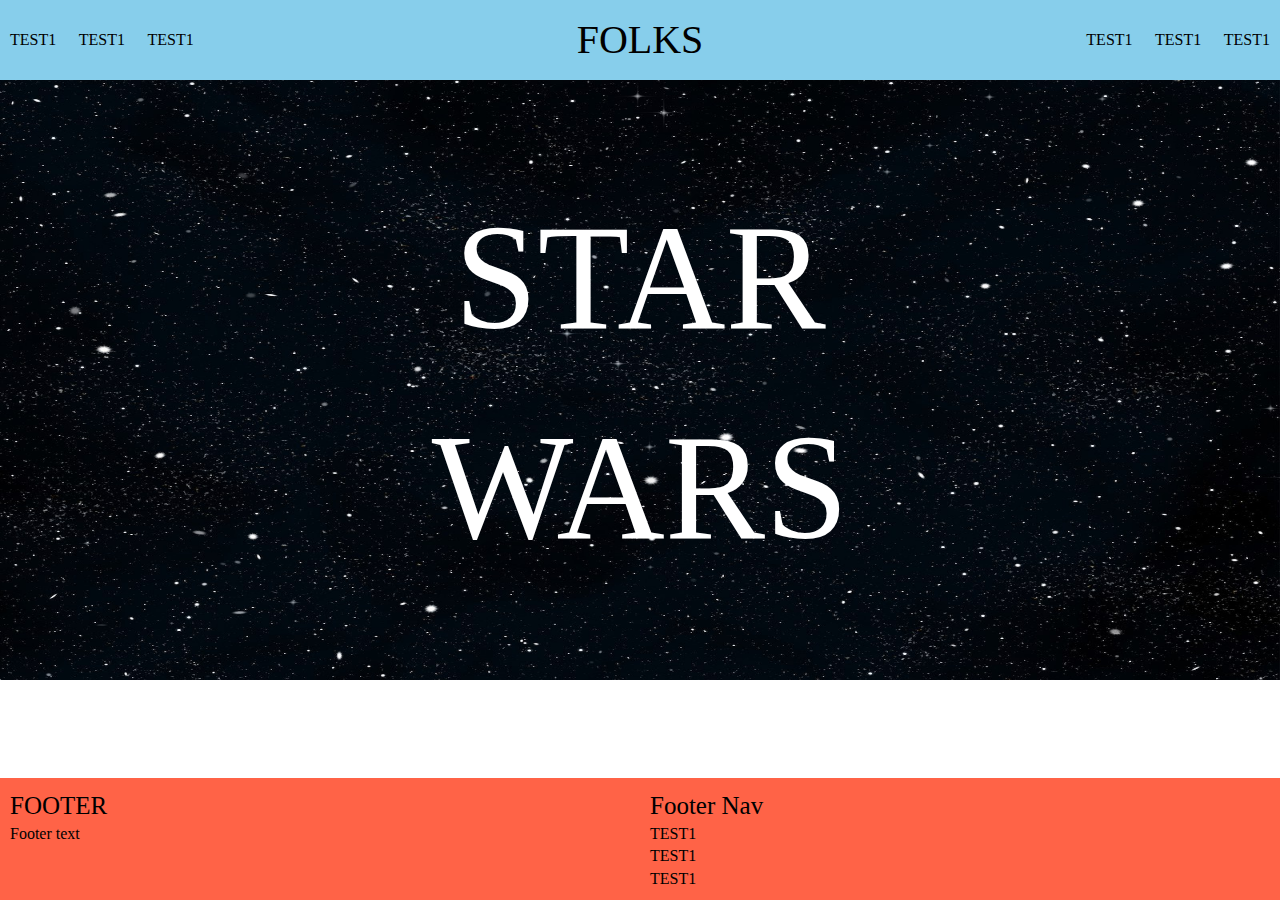
==== index.html @ 4187740d "add fetch function for persons" ====
<!DOCTYPE html>
<html lang="en">
  <head>
    <meta charset="UTF-8" />
    <meta name="viewport" content="width=device-width, initial-scale=1.0" />
    <link rel="stylesheet" href="variables.css" />
    <link rel="stylesheet" href="global.css" />
    <link rel="stylesheet" href="index.css" />
    <title>Document</title>
    <meta name="description" content="Description of content on page" />
    <link rel="icon" type="image/xicon" href="media/favicon.ico" />
  </head>
  <body>
    <div class="wrapper">
      <header class="header">
        <nav class="main-nav">
          <ul class="menu-col1">
            <li><a href="test.com">TEST1</a></li>
            <li><a href="test.com">TEST1</a></li>
            <li><a href="test.com">TEST1</a></li>
          </ul>
          <a href="" class="menu-logo"><h2>FOLKS</h2></a>
          <ul class="menu-col2">
            <li><a href="test.com">TEST1</a></li>
            <li><a href="test.com">TEST1</a></li>
            <li><a href="test.com">TEST1</a></li>
          </ul>
          <span id="mob-menu"><button>Menu</button></span>
        </nav>
      </header>
      <main>
        <section class="hero">
          <img
            class="hero-image"
            src="media/misc/starry-night-sky.jpg"
            alt="Star filled sky"
          />
          <h1 class="hero-text">STAR WARS</h1>
        </section>
        <section class="info-listing">
          <!-- <div class="info-card">
            <img src="media/people/1.jpg" alt="Luke" />
            <div class="info-card-text">
              <h3>Luke Skywalker</h3>
              <p>Production year: 1973</p>
            </div>
          </div> -->
          <!-- <div class="person-card" id="personCard">

          </div> -->
        </section>
      </main>
      <footer class="footer">
        <section class="footer-col1">
          <h3>FOOTER</h3>
          <p>Footer text</p>
        </section>
        <nav class="footer-col2">
          <h3>Footer Nav</h3>
          <ul>
            <li><a href="test.com">TEST1</a></li>
            <li><a href="test.com">TEST1</a></li>
            <li><a href="test.com">TEST1</a></li>
          </ul>
        </nav>
      </footer>
    </div>

    <script src="index.js"></script>
  </body>
</html>
---- variables.css ----
/* VARIABLES */
:root {
  /* COLORS */

  --primary-color: tomato;
  --secondary-color: forestgreen;
  --complement-color: skyblue;

  /* FONTS */

  /* --primary-font: insert font; */
  /* --secondary-font: insert font; */
  --primary-font-color: #000;
  --secondary-font-color: #fff;
  --h1-size: 5.6rem;
  --h2-size: 4rem;
  --h3-size: 2.5rem;
  --bodytext-size: 1.6rem;
}
---- global.css ----
/* GLOBAL STYLE */
html {
  font-size: 10px;
}

* {
  box-sizing: border-box;
}

/* Reset styles  start*/
h1,
h2,
h3,
h4,
h5,
h6,
p,
a,
ul,
ol {
  color: var(--primary-fontColor);
  margin: 0;
  font-weight: normal;
}

ol,
ul {
  margin: 0;
  padding-left: 0;
  list-style-type: none;
}

a {
  text-decoration: none;
}

a:hover {
  text-decoration: underline;
}

button {
  display: inline-block;
  border: none;
  padding: 0;
  margin: 0;
  text-decoration: none;
  background: #000;
  color: #ffffff;
  font-family: inherit;
  font-size: inherit;
  cursor: pointer;
  text-align: center;
}

/* Main Styles */
body {
  /* background-color: var(--primary-color); */
  margin: 0;
  font-size: var(--font-text);
  line-height: 1.4;
}

.wrapper {
  min-height: 100vh;
  display: flex;
  flex-direction: column;
}

h1 {
  font-size: var(--h1-size);
}

h2 {
  font-size: var(--h2-size);
}

h3,
h4,
h5,
h6 {
  font-size: var(--h3-size);
}

p {
  font-size: var(--bodytext-size);
}

li {
  font-size: var(--bodytext-size);
}

a {
  color: var(--primary-fontColor);
  font-size: var(--bodytext-size);
}

/* ==== Nav start ==== */
.header {
  background-color: var(--complement-color);
  position: sticky;
  top: 0;
}

.main-nav {
  display: flex;
  justify-content: space-between;
  align-items: center;
  height: 8rem;
  margin: 0 1rem;
}

.main-nav li {
  display: inline;
}

.main-nav li a {
  padding: 1rem;
  margin: -1rem;
}

#mob-menu button {
  padding: 1rem;
  margin: -1rem;
  background-color: transparent;
}

.menu-col1,
.menu-col2 {
  display: none;
}

.menu-col1 li {
  margin-right: 2rem;
}

.menu-col2 li {
  margin-left: 2rem;
}

/* FOOTER */

.footer {
  display: flex;
  justify-content: space-between;
  margin-top: auto;
  background-color: tomato;
}

.footer-col1,
.footer-col2 {
  margin: 1rem;
  width: 50%;
}

/* Media queries */
@media (min-width: 760px) {
  #mob-menu {
    display: none;
  }

  .menu-col1,
  .menu-col2 {
    display: initial;
  }
}
---- index.css ----
.hero {
  width: 100%;
  position: relative;
  text-align: center;
  margin-bottom: -4px;
}

.hero-text {
  position: absolute;
  top: 50%;
  left: 50%;
  transform: translate(-50%, -50%);
  color: var(--secondary-font-color);
  font-size: 15rem;
}
.hero-image {
  max-height: 600px;
}

img {
  width: 100%;
  height: auto;
}

.info-listing {
  display: grid;
  grid-column-gap: 1rem;
  row-gap: 1rem;
  grid-template-columns: repeat(3, 1fr);
  margin: 1rem 1rem;
}

.info-card {
}

.info-card-text {
  margin-left: 1rem;
}
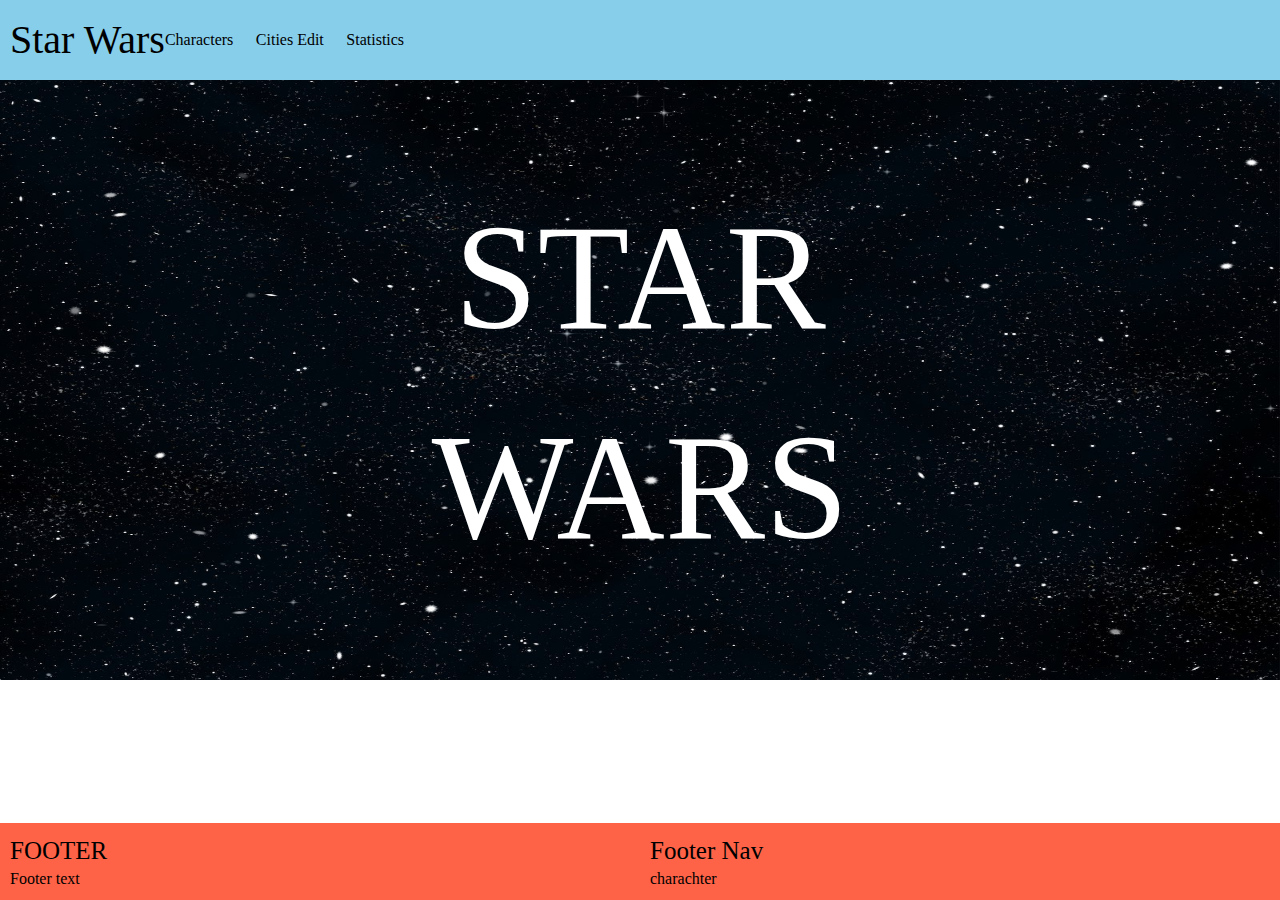
==== commit 8184cd1d: "add page and functionality for chart.js" ====
--- a/index.html
+++ b/index.html
@@ -3,9 +3,9 @@
   <head>
     <meta charset="UTF-8" />
     <meta name="viewport" content="width=device-width, initial-scale=1.0" />
-    <link rel="stylesheet" href="variables.css" />
-    <link rel="stylesheet" href="global.css" />
-    <link rel="stylesheet" href="index.css" />
+    <link rel="stylesheet" href="styles/variables.css" />
+    <link rel="stylesheet" href="styles/global.css" />
+    <link rel="stylesheet" href="styles/index.css" />
     <title>Document</title>
     <meta name="description" content="Description of content on page" />
     <link rel="icon" type="image/xicon" href="media/favicon.ico" />
@@ -14,16 +14,11 @@
     <div class="wrapper">
       <header class="header">
         <nav class="main-nav">
+          <a href="index.html" class="menu-logo"><h2>Star Wars</h2></a>
           <ul class="menu-col1">
-            <li><a href="test.com">TEST1</a></li>
-            <li><a href="test.com">TEST1</a></li>
-            <li><a href="test.com">TEST1</a></li>
-          </ul>
-          <a href="" class="menu-logo"><h2>FOLKS</h2></a>
-          <ul class="menu-col2">
-            <li><a href="test.com">TEST1</a></li>
-            <li><a href="test.com">TEST1</a></li>
-            <li><a href="test.com">TEST1</a></li>
+            <li><a href="pages/character.html">Characters</a></li>
+            <li><a href="pages/cities-edit.html">Cities Edit</a></li>
+            <li><a href="pages/character-statistics.html">Statistics</a></li>
           </ul>
           <span id="mob-menu"><button>Menu</button></span>
         </nav>
@@ -32,23 +27,14 @@
         <section class="hero">
           <img
             class="hero-image"
-            src="media/misc/starry-night-sky.jpg"
+            src="/media/misc/starry-night-sky.jpg"
             alt="Star filled sky"
           />
           <h1 class="hero-text">STAR WARS</h1>
         </section>
-        <section class="info-listing">
-          <!-- <div class="info-card">
-            <img src="media/people/1.jpg" alt="Luke" />
-            <div class="info-card-text">
-              <h3>Luke Skywalker</h3>
-              <p>Production year: 1973</p>
-            </div>
-          </div> -->
-          <!-- <div class="person-card" id="personCard">
-
-          </div> -->
-        </section>
+        <div id="wrapper">
+          <section class="info-listing"></section>
+        </div>
       </main>
       <footer class="footer">
         <section class="footer-col1">
@@ -58,14 +44,12 @@
         <nav class="footer-col2">
           <h3>Footer Nav</h3>
           <ul>
-            <li><a href="test.com">TEST1</a></li>
-            <li><a href="test.com">TEST1</a></li>
-            <li><a href="test.com">TEST1</a></li>
+            <li><a href="charachter.html">charachter</a></li>
           </ul>
         </nav>
       </footer>
     </div>
 
-    <script src="index.js"></script>
+    <script src="/scripts/index.js"></script>
   </body>
 </html>
--- a/styles/variables.css
+++ b/styles/variables.css
@@ -0,0 +1,19 @@
+/* VARIABLES */
+:root {
+  /* COLORS */
+
+  --primary-color: tomato;
+  --secondary-color: forestgreen;
+  --complement-color: skyblue;
+
+  /* FONTS */
+
+  /* --primary-font: insert font; */
+  /* --secondary-font: insert font; */
+  --primary-font-color: #000;
+  --secondary-font-color: #fff;
+  --h1-size: 5.6rem;
+  --h2-size: 4rem;
+  --h3-size: 2.5rem;
+  --bodytext-size: 1.6rem;
+}
--- a/styles/global.css
+++ b/styles/global.css
@@ -0,0 +1,208 @@
+/* GLOBAL STYLE */
+html {
+  font-size: 10px;
+}
+
+* {
+  box-sizing: border-box;
+}
+
+/* Reset styles  start*/
+h1,
+h2,
+h3,
+h4,
+h5,
+h6,
+p,
+a,
+ul,
+ol {
+  color: var(--primary-fontColor);
+  margin: 0;
+  font-weight: normal;
+}
+
+ol,
+ul {
+  margin: 0;
+  padding-left: 0;
+  list-style-type: none;
+}
+
+a {
+  text-decoration: none;
+}
+
+a:hover {
+  text-decoration: underline;
+}
+
+button {
+  display: inline-block;
+  border: none;
+  padding: 0;
+  margin: 0;
+  text-decoration: none;
+  background: #000;
+  color: #ffffff;
+  font-family: inherit;
+  font-size: inherit;
+  cursor: pointer;
+  text-align: center;
+}
+
+/* Main Styles */
+body {
+  /* background-color: var(--primary-color); */
+  margin: 0;
+  font-size: var(--font-text);
+  line-height: 1.4;
+}
+
+.wrapper {
+  min-height: 100vh;
+  display: flex;
+  flex-direction: column;
+}
+
+h1 {
+  font-size: var(--h1-size);
+}
+
+h2 {
+  font-size: var(--h2-size);
+}
+
+h3,
+h4,
+h5,
+h6 {
+  font-size: var(--h3-size);
+}
+
+p {
+  font-size: var(--bodytext-size);
+}
+
+li {
+  font-size: var(--bodytext-size);
+}
+
+a {
+  color: var(--primary-fontColor);
+  font-size: var(--bodytext-size);
+}
+
+img {
+  width: 100%;
+  height: auto;
+}
+
+a:hover {
+  cursor: pointer;
+}
+
+/* ==== Nav start ==== */
+.header {
+  background-color: var(--complement-color);
+  position: sticky;
+  top: 0;
+  z-index: 100;
+}
+
+.main-nav {
+  display: flex;
+  justify-content: left;
+  align-items: center;
+  height: 8rem;
+  margin: 0 1rem;
+}
+
+.main-nav li {
+  display: inline;
+}
+
+.main-nav li a {
+  padding: 1rem;
+  margin: -1rem;
+}
+
+#mob-menu button {
+  padding: 1rem;
+  margin: -1rem;
+  background-color: transparent;
+}
+
+.menu-col1,
+.menu-col2 {
+  display: none;
+}
+
+.menu-col1 li {
+  margin-right: 2rem;
+}
+
+.menu-col2 li {
+  margin-left: 2rem;
+}
+
+/* Module styles */
+
+#wrapper {
+  display: flex;
+  justify-content: center;
+}
+
+.info-listing {
+  display: grid;
+  grid-column-gap: 1rem;
+  row-gap: 1rem;
+  grid-template-columns: repeat(2, 1fr);
+  margin: 1rem 1rem;
+}
+
+.info-card {
+}
+
+.info-card > a > img {
+}
+
+.info-card-text {
+  margin-left: 1rem;
+}
+
+/* FOOTER */
+
+.footer {
+  display: flex;
+  justify-content: space-between;
+  margin-top: auto;
+  background-color: tomato;
+}
+
+.footer-col1,
+.footer-col2 {
+  margin: 1rem;
+  width: 50%;
+}
+
+/* Media queries */
+@media (min-width: 760px) {
+  #mob-menu {
+    display: none;
+  }
+
+  .info-listing {
+    display: grid;
+    grid-column-gap: 1rem;
+    row-gap: 1rem;
+    grid-template-columns: repeat(3, 1fr);
+    margin: 1rem 1rem;
+  }
+
+  .menu-col1,
+  .menu-col2 {
+    display: initial;
+  }
+}
--- a/styles/index.css
+++ b/styles/index.css
@@ -0,0 +1,36 @@
+.hero {
+  width: 100%;
+  position: relative;
+  text-align: center;
+  margin-bottom: -4px;
+}
+
+.hero-text {
+  position: absolute;
+  top: 50%;
+  left: 50%;
+  transform: translate(-50%, -50%);
+  color: var(--secondary-font-color);
+  font-size: 15rem;
+}
+.hero-image {
+  max-height: 600px;
+}
+
+/* .info-listing {
+  display: grid;
+  grid-column-gap: 1rem;
+  row-gap: 1rem;
+  grid-template-columns: repeat(3, 1fr);
+  margin: 1rem 1rem;
+}
+
+.info-card {
+
+}
+
+
+
+.info-card-text {
+  margin-left: 1rem;
+} */
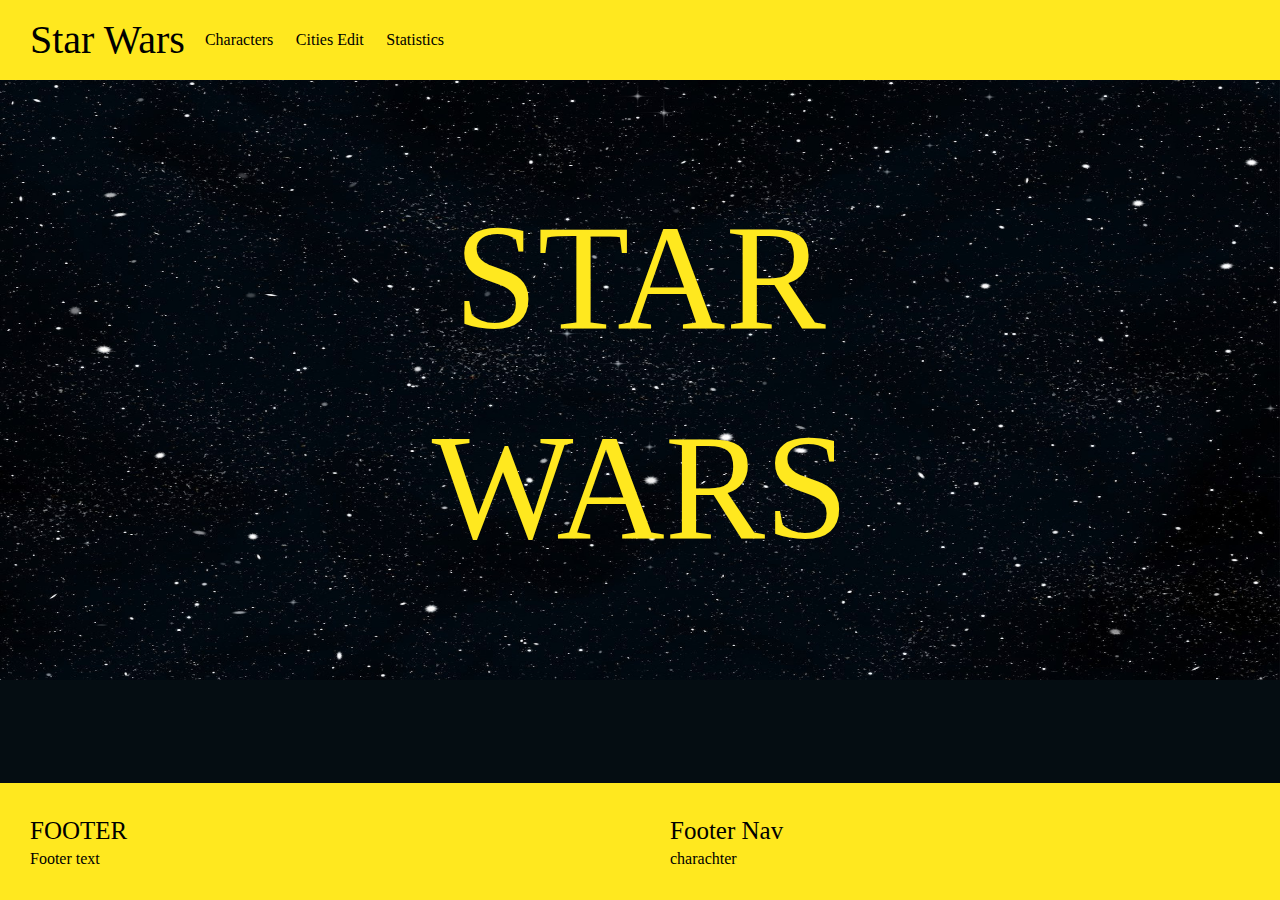
==== commit f01dd8c2: "add some styling" ====
--- a/index.html
+++ b/index.html
@@ -14,7 +14,7 @@
     <div class="wrapper">
       <header class="header">
         <nav class="main-nav">
-          <a href="index.html" class="menu-logo"><h2>Star Wars</h2></a>
+          <a href="index.html" id="menu-logo"><h2>Star Wars</h2></a>
           <ul class="menu-col1">
             <li><a href="pages/character.html">Characters</a></li>
             <li><a href="pages/cities-edit.html">Cities Edit</a></li>
--- a/styles/variables.css
+++ b/styles/variables.css
@@ -2,8 +2,8 @@
 :root {
   /* COLORS */
 
-  --primary-color: tomato;
-  --secondary-color: forestgreen;
+  --primary-color: #ffe81f;
+  --secondary-color: #050d12;
   --complement-color: skyblue;
 
   /* FONTS */
--- a/styles/global.css
+++ b/styles/global.css
@@ -54,7 +54,7 @@
 
 /* Main Styles */
 body {
-  /* background-color: var(--primary-color); */
+  background-color: var(--secondary-color);
   margin: 0;
   font-size: var(--font-text);
   line-height: 1.4;
@@ -105,7 +105,7 @@
 
 /* ==== Nav start ==== */
 .header {
-  background-color: var(--complement-color);
+  background-color: var(--primary-color);
   position: sticky;
   top: 0;
   z-index: 100;
@@ -116,7 +116,11 @@
   justify-content: left;
   align-items: center;
   height: 8rem;
-  margin: 0 1rem;
+  margin: 0 3rem;
+}
+
+#menu-logo {
+  margin-right: 2rem;
 }
 
 .main-nav li {
@@ -163,13 +167,12 @@
 }
 
 .info-card {
-}
-
-.info-card > a > img {
+  background-color: #ececec;
 }
 
 .info-card-text {
   margin-left: 1rem;
+  margin-bottom: 0.5rem;
 }
 
 /* FOOTER */
@@ -178,12 +181,12 @@
   display: flex;
   justify-content: space-between;
   margin-top: auto;
-  background-color: tomato;
+  background-color: var(--primary-color);
 }
 
 .footer-col1,
 .footer-col2 {
-  margin: 1rem;
+  margin: 3rem;
   width: 50%;
 }
 
@@ -198,7 +201,7 @@
     grid-column-gap: 1rem;
     row-gap: 1rem;
     grid-template-columns: repeat(3, 1fr);
-    margin: 1rem 1rem;
+    margin: 3rem 3rem;
   }
 
   .menu-col1,
--- a/styles/index.css
+++ b/styles/index.css
@@ -10,7 +10,7 @@
   top: 50%;
   left: 50%;
   transform: translate(-50%, -50%);
-  color: var(--secondary-font-color);
+  color: var(--primary-color);
   font-size: 15rem;
 }
 .hero-image {
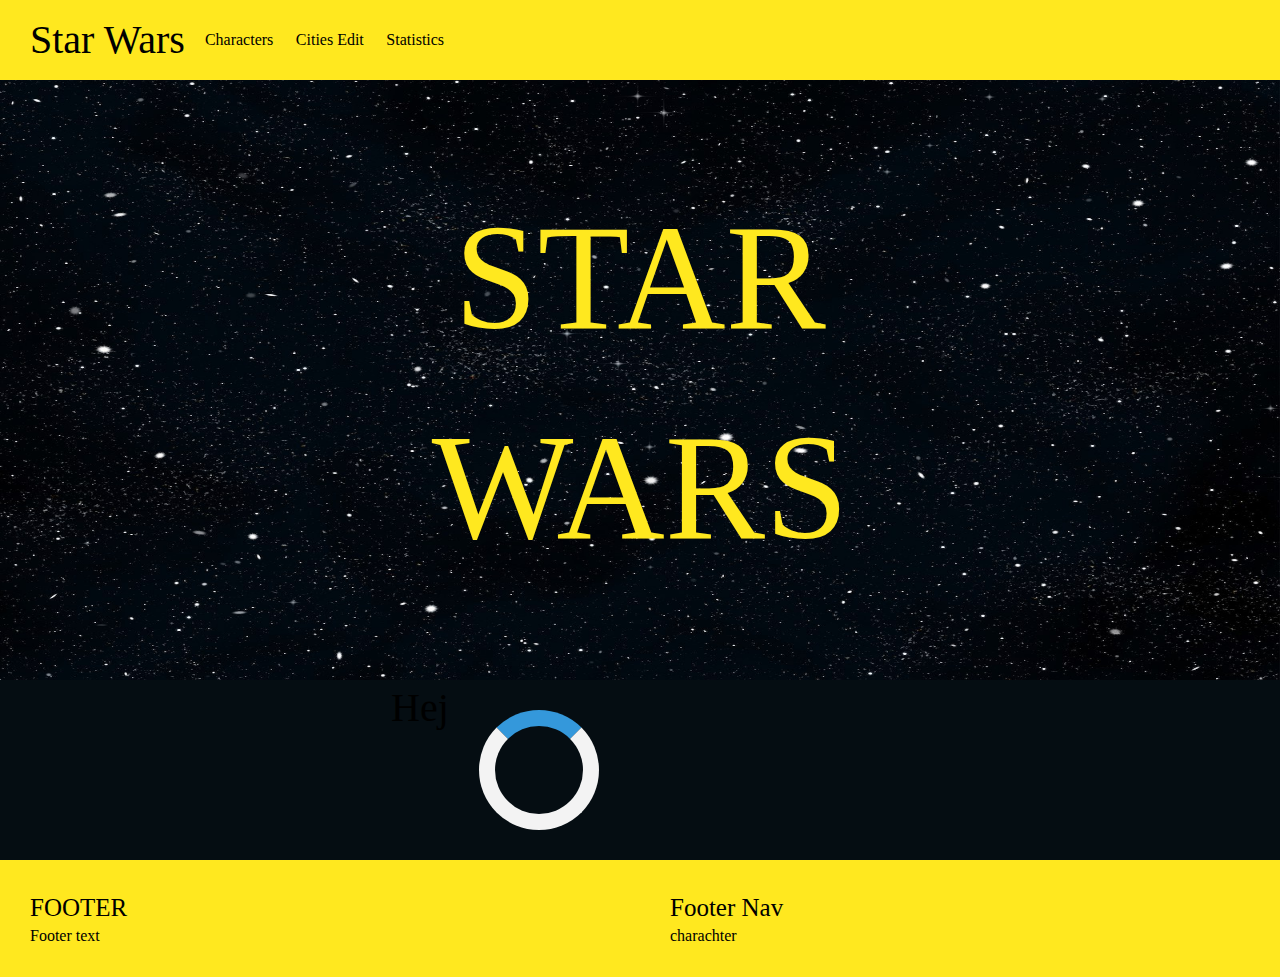
==== commit 8272e332: "better fetch and more styling" ====
--- a/index.html
+++ b/index.html
@@ -33,6 +33,9 @@
           <h1 class="hero-text">STAR WARS</h1>
         </section>
         <div id="wrapper">
+          <div>
+            <h2>Hej</h2>
+          </div>
           <section class="info-listing"></section>
         </div>
       </main>
--- a/styles/index.css
+++ b/styles/index.css
@@ -17,6 +17,24 @@
   max-height: 600px;
 }
 
+.loader {
+  border: 16px solid #f3f3f3; /* Light grey */
+  border-top: 16px solid #3498db; /* Blue */
+  border-radius: 50%;
+  width: 120px;
+  height: 120px;
+  animation: spin 2s linear infinite;
+}
+
+@keyframes spin {
+  0% {
+    transform: rotate(0deg);
+  }
+  100% {
+    transform: rotate(360deg);
+  }
+}
+
 /* .info-listing {
   display: grid;
   grid-column-gap: 1rem;
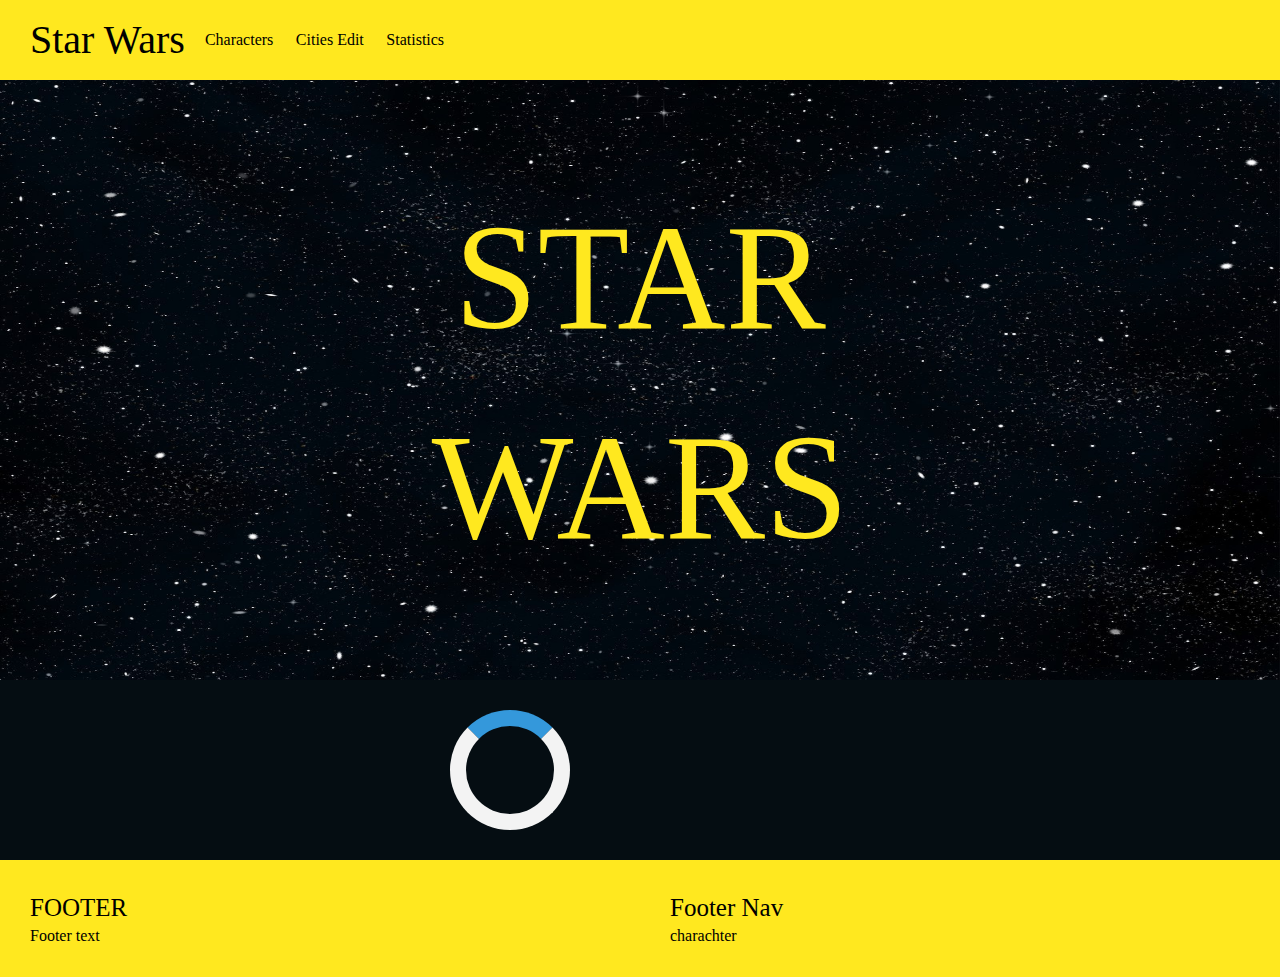
==== commit d3db41cc: "minor functionality changes" ====
--- a/index.html
+++ b/index.html
@@ -33,9 +33,6 @@
           <h1 class="hero-text">STAR WARS</h1>
         </section>
         <div id="wrapper">
-          <div>
-            <h2>Hej</h2>
-          </div>
           <section class="info-listing"></section>
         </div>
       </main>
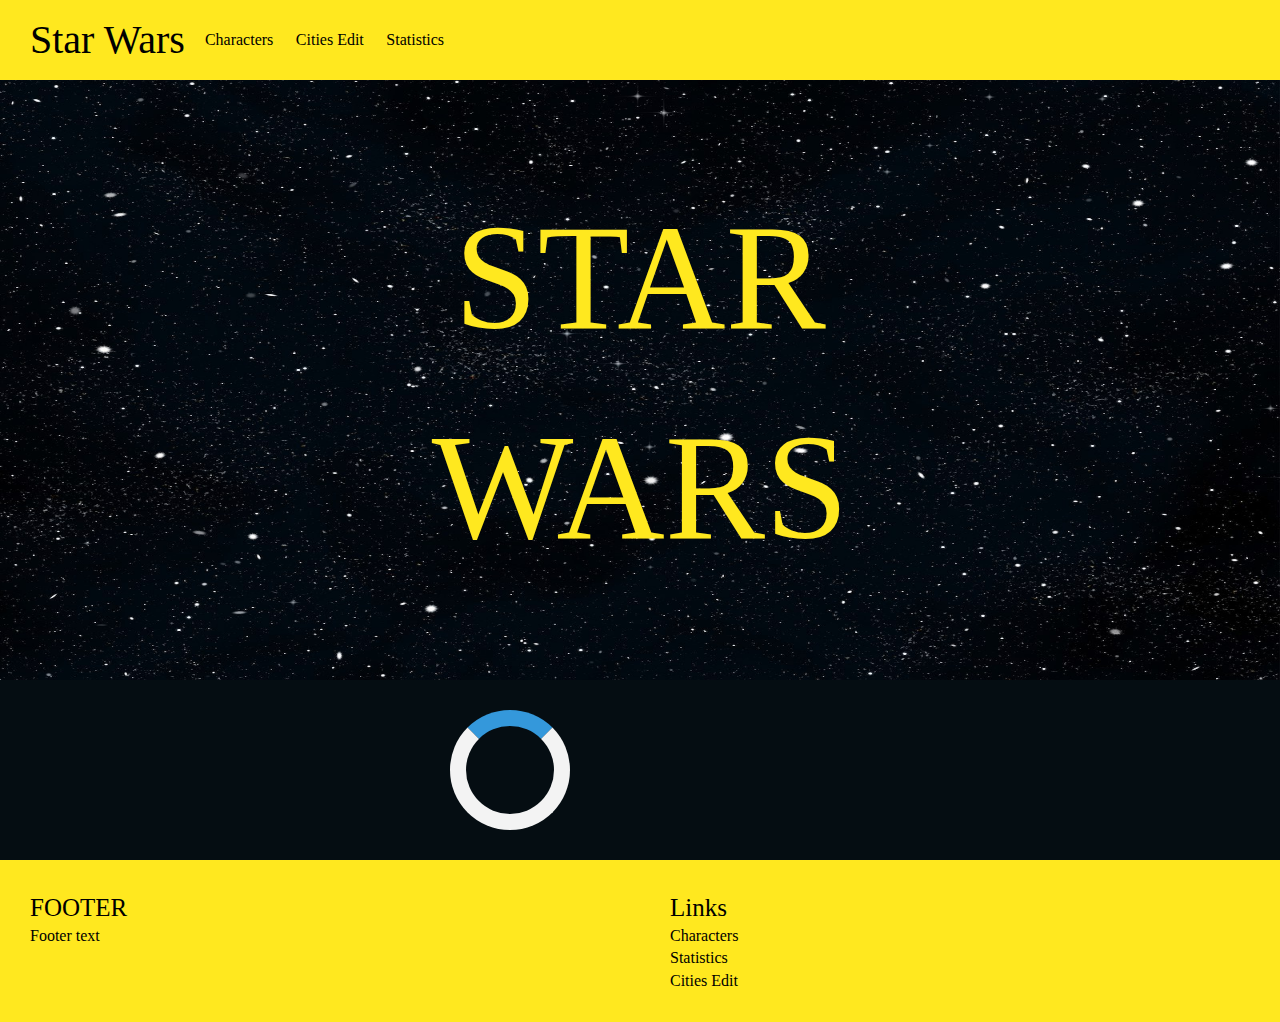
==== commit e4e5b26a: "tidy up files and separate js files" ====
--- a/index.html
+++ b/index.html
@@ -32,9 +32,9 @@
           />
           <h1 class="hero-text">STAR WARS</h1>
         </section>
-        <div id="wrapper">
-          <section class="info-listing"></section>
-        </div>
+        <section id="wrapper">
+          <div class="info-listing"></div>
+        </section>
       </main>
       <footer class="footer">
         <section class="footer-col1">
@@ -42,9 +42,11 @@
           <p>Footer text</p>
         </section>
         <nav class="footer-col2">
-          <h3>Footer Nav</h3>
+          <h3>Links</h3>
           <ul>
-            <li><a href="charachter.html">charachter</a></li>
+            <li><a href="pages/character.html">Characters</a></li>
+            <li><a href="pages/character-statistics.html">Statistics</a></li>
+            <li><a href="pages/cities-edit.html">Cities Edit</a></li>
           </ul>
         </nav>
       </footer>
--- a/styles/variables.css
+++ b/styles/variables.css
@@ -10,7 +10,7 @@
 
   /* --primary-font: insert font; */
   /* --secondary-font: insert font; */
-  --primary-font-color: #000;
+  --primary-font-color: #fff;
   --secondary-font-color: #fff;
   --h1-size: 5.6rem;
   --h2-size: 4rem;
--- a/styles/global.css
+++ b/styles/global.css
@@ -18,7 +18,6 @@
 a,
 ul,
 ol {
-  color: var(--primary-fontColor);
   margin: 0;
   font-weight: normal;
 }
@@ -39,15 +38,15 @@
 }
 
 button {
-  display: inline-block;
+  display: block;
   border: none;
-  padding: 0;
-  margin: 0;
+  padding: 1.5rem;
+  margin: 3rem auto;
   text-decoration: none;
-  background: #000;
-  color: #ffffff;
+  background: var(--primary-color);
+  color: var(--font-text);
   font-family: inherit;
-  font-size: inherit;
+  font-size: var(--bodytext-size);
   cursor: pointer;
   text-align: center;
 }
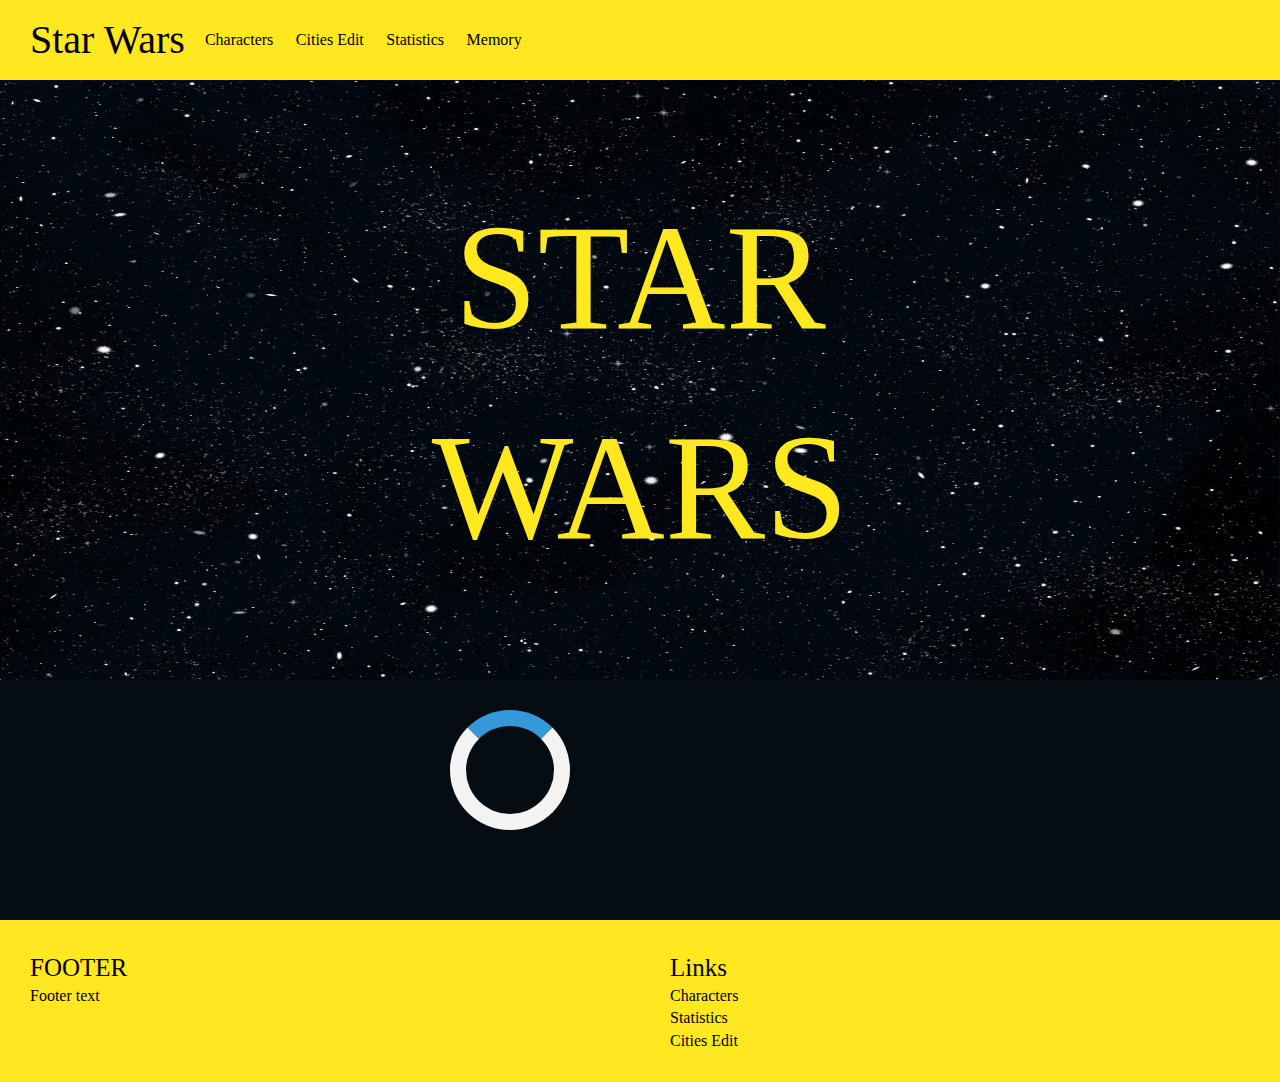
==== commit 8dd34137: "Final fixes" ====
--- a/index.html
+++ b/index.html
@@ -5,7 +5,7 @@
     <meta name="viewport" content="width=device-width, initial-scale=1.0" />
     <link rel="stylesheet" href="styles/variables.css" />
     <link rel="stylesheet" href="styles/global.css" />
-    <link rel="stylesheet" href="styles/index.css" />
+    <link rel="stylesheet" href="index.css" />
     <title>Document</title>
     <meta name="description" content="Description of content on page" />
     <link rel="icon" type="image/xicon" href="media/favicon.ico" />
@@ -19,6 +19,7 @@
             <li><a href="pages/character.html">Characters</a></li>
             <li><a href="pages/cities-edit.html">Cities Edit</a></li>
             <li><a href="pages/character-statistics.html">Statistics</a></li>
+            <li><a href="pages/memory.html">Memory</a></li>
           </ul>
           <span id="mob-menu"><button>Menu</button></span>
         </nav>
@@ -52,6 +53,6 @@
       </footer>
     </div>
 
-    <script src="/scripts/index.js"></script>
+    <script src="index.js"></script>
   </body>
 </html>
--- a/styles/global.css
+++ b/styles/global.css
@@ -189,6 +189,11 @@
   width: 50%;
 }
 
+/* MAIN */
+main {
+  margin-bottom: 6rem;
+}
+
 /* Media queries */
 @media (min-width: 760px) {
   #mob-menu {
--- a/index.css
+++ b/index.css
@@ -0,0 +1,54 @@
+.hero {
+  width: 100%;
+  position: relative;
+  text-align: center;
+  margin-bottom: -4px;
+}
+
+.hero-text {
+  position: absolute;
+  top: 50%;
+  left: 50%;
+  transform: translate(-50%, -50%);
+  color: var(--primary-color);
+  font-size: 15rem;
+}
+.hero-image {
+  max-height: 600px;
+}
+
+.loader {
+  border: 16px solid #f3f3f3; /* Light grey */
+  border-top: 16px solid #3498db; /* Blue */
+  border-radius: 50%;
+  width: 120px;
+  height: 120px;
+  animation: spin 2s linear infinite;
+}
+
+@keyframes spin {
+  0% {
+    transform: rotate(0deg);
+  }
+  100% {
+    transform: rotate(360deg);
+  }
+}
+
+/* .info-listing {
+  display: grid;
+  grid-column-gap: 1rem;
+  row-gap: 1rem;
+  grid-template-columns: repeat(3, 1fr);
+  margin: 1rem 1rem;
+}
+
+.info-card {
+
+}
+
+
+
+.info-card-text {
+  margin-left: 1rem;
+} */
